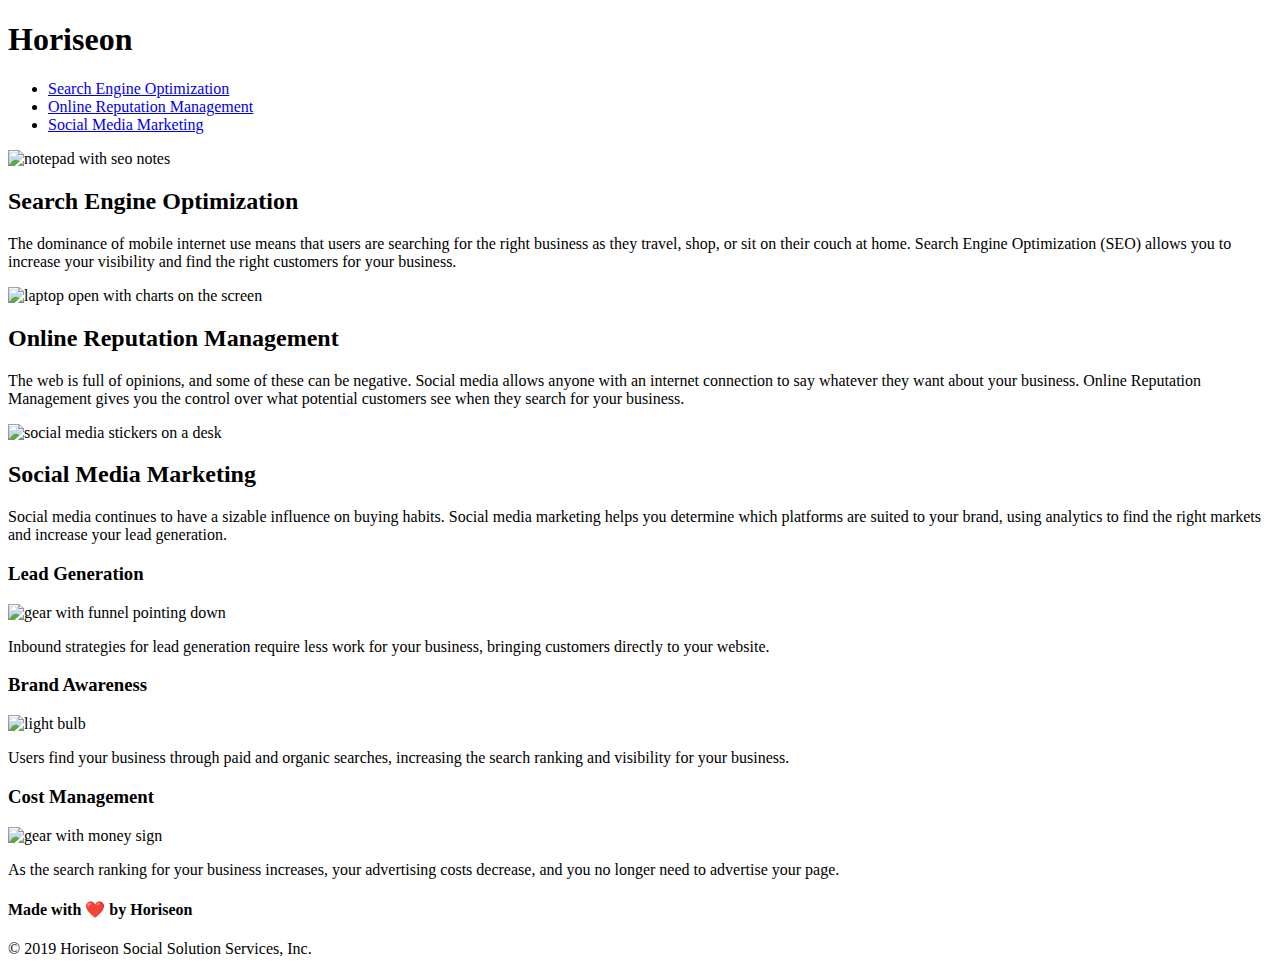
==== index.html @ 15e70eab "Rename 02-Challenge/Develop/index.html to index.html" ====
<!DOCTYPE html>
<html lang="en-us">

<head>
    <meta charset="UTF-8" />
    <link rel="stylesheet" href="./assets/css/style.css">
    <title>Hoeriseon Home Page</title>
    
</head>

<body>
    <header>
        <h1>Hori<span class="seo">seo</span>n</h1>
        <nav>
            <ul>
                <li>
                    <a href="#search-engine-optimization">Search Engine Optimization</a>
                </li>
                <li>
                    <a href="#online-reputation-management">Online Reputation Management</a>
                </li>
                <li>
                    <a href="#social-media-marketing">Social Media Marketing</a>
                </li>
            </ul>
        </nav>
    </header>
    <section class="hero"></section>
    <main>
    <section class="content">
        <div id="search-engine-optimization">
            <img src="./assets/images/search-engine-optimization.jpg" alt="notepad with seo notes" class="float-left" />
            <h2>Search Engine Optimization</h2>
            <p>
                The dominance of mobile internet use means that users are searching for the right business as they travel, shop, or sit on their couch at home. Search Engine Optimization (SEO) allows you to increase your visibility and find the right customers for your business.
            </p>
        </div>
        <div id="online-reputation-management">
            <img src="./assets/images/online-reputation-management.jpg" alt="laptop open with charts on the screen" class="float-right" />
            <h2>Online Reputation Management</h2>
            <p>
                The web is full of opinions, and some of these can be negative. Social media allows anyone with an internet connection to say whatever they want about your business. Online Reputation Management gives you the control over what potential customers see when they search for your business.
            </p>
        </div>
        <div id="social-media-marketing">
            <img src="./assets/images/social-media-marketing.jpg" alt="social media stickers on a desk" class="float-left" />
            <h2>Social Media Marketing</h2>
            <p>
                Social media continues to have a sizable influence on buying habits. Social media marketing helps you determine which platforms are suited to your brand, using analytics to find the right markets and increase your lead generation.
            </p>
        </div>
    </section>
    <section class="benefits">
        <div id="benefit-lead">
            <h3>Lead Generation</h3>
            <img src="./assets/images/lead-generation.png" alt="gear with funnel pointing down"/>
            <p>
                Inbound strategies for lead generation require less work for your business, bringing customers directly to your website.
            </p>
        </div>
        <div id="benefit-brand">
            <h3>Brand Awareness</h3>
            <img src="./assets/images/brand-awareness.png" alt="light bulb" />
            <p>
                Users find your business through paid and organic searches, increasing the search ranking and visibility for your business.
            </p>
        </div>
        <div id="benefit-cost">
            <h3>Cost Management</h3>
            <img src="./assets/images/cost-management.png" alt="gear with money sign"/>
            <p>
                As the search ranking for your business increases, your advertising costs decrease, and you no longer need to advertise your page.
            </p>
        </div>
    </section>
    </main>
    <footer>
        <h4>Made with ❤️️ by Horiseon</h4>
        <p>
            &copy; 2019 Horiseon Social Solution Services, Inc.
        </p>
    </footer>
</body>

</html>
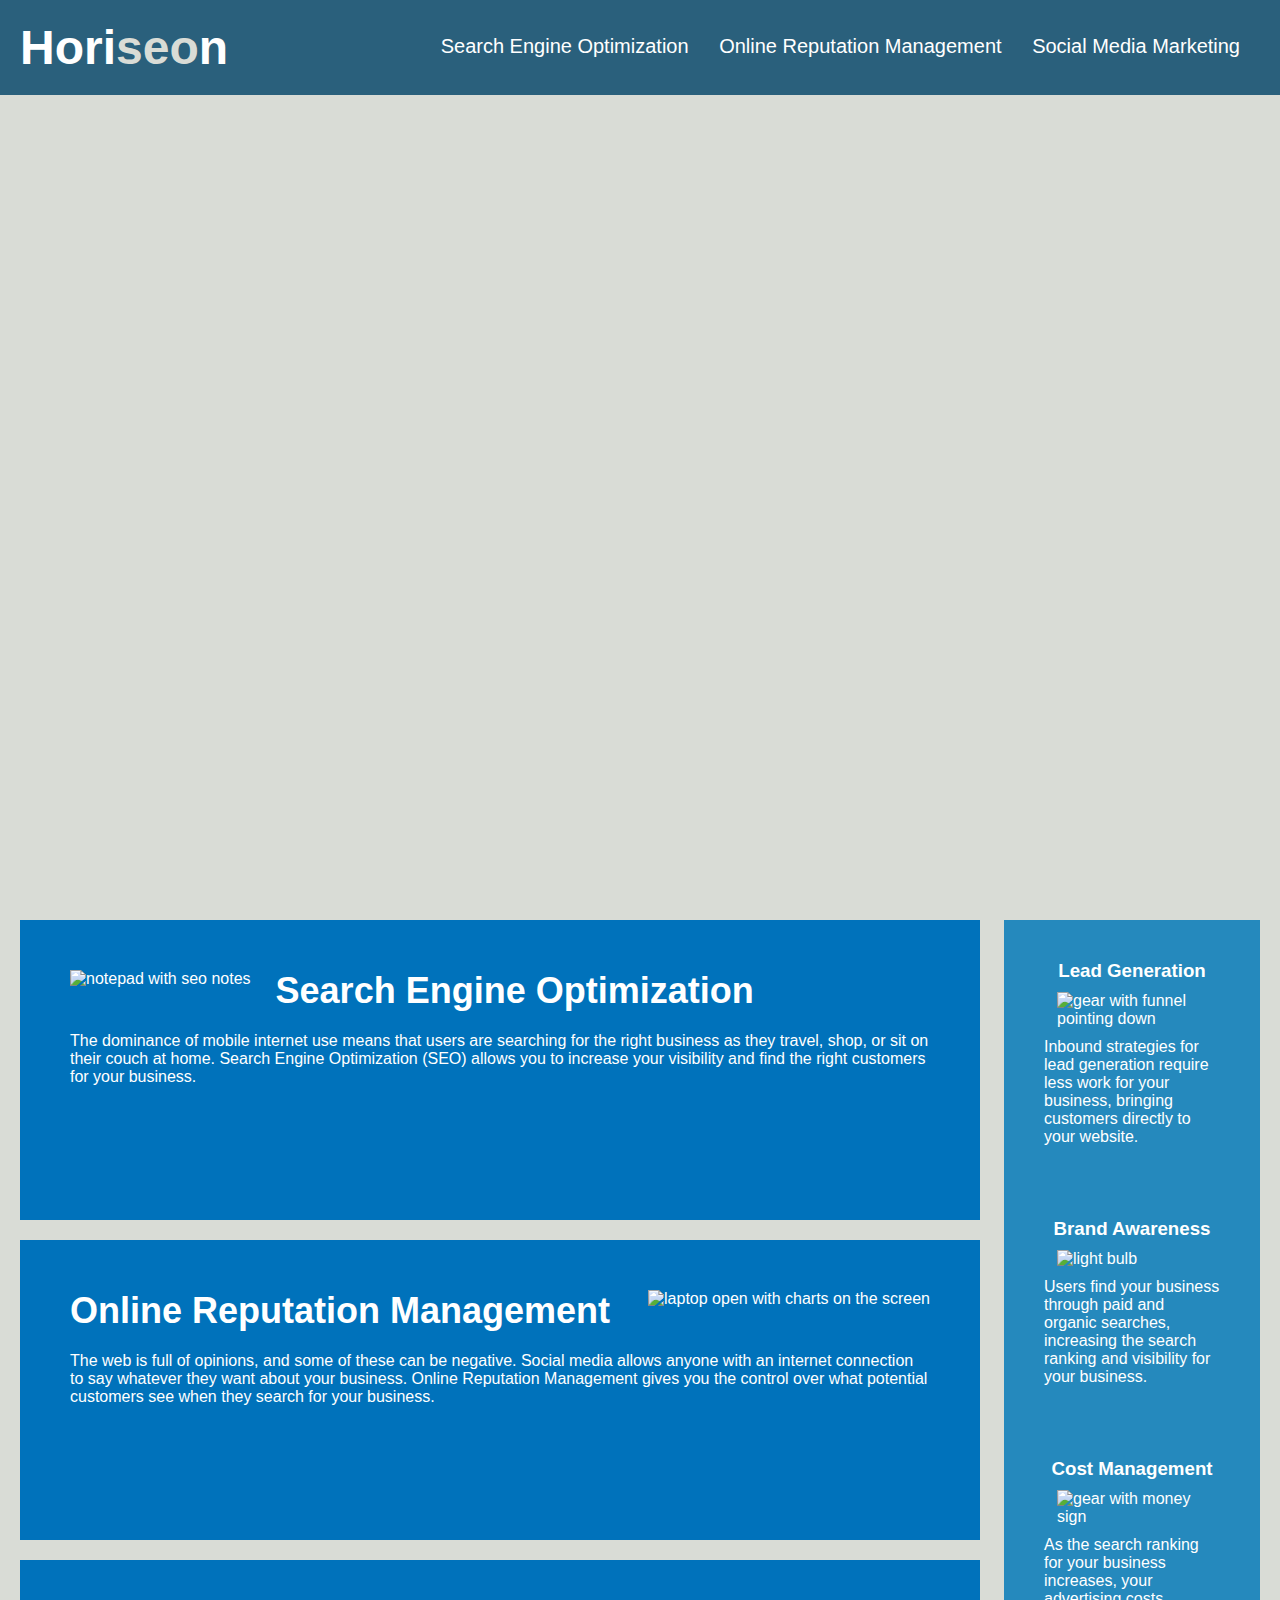
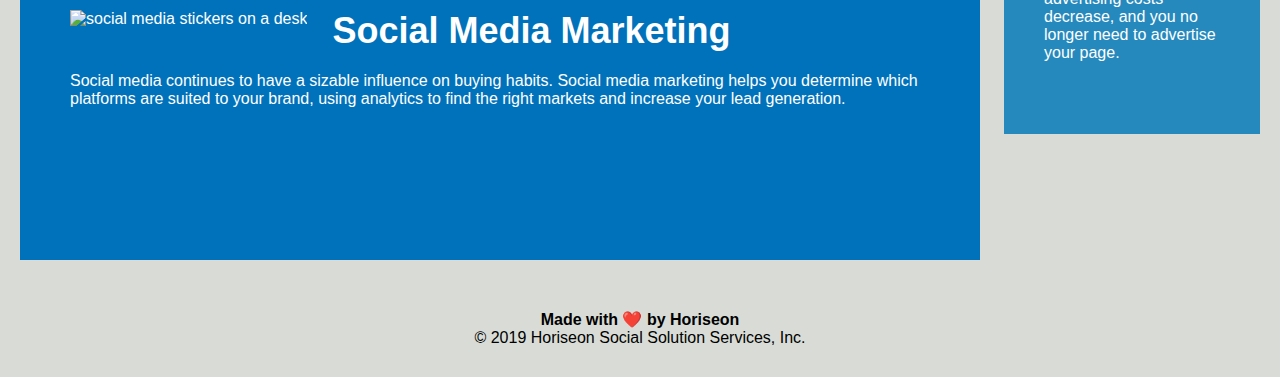
==== commit de9c6497: "Update index.html" ====
--- a/index.html
+++ b/index.html
@@ -3,7 +3,7 @@
 
 <head>
     <meta charset="UTF-8" />
-    <link rel="stylesheet" href="./assets/css/style.css">
+    <link rel="stylesheet" type="text/css" href="02-Challenge/Develop/assets/css/style.css">
     <title>Hoeriseon Home Page</title>
     
 </head>
--- a/02-Challenge/Develop/assets/css/style.css
+++ b/02-Challenge/Develop/assets/css/style.css
@@ -0,0 +1,151 @@
+/*the margin causing there to be no space between the outside of our content and the background */
+/*box sizing is set to border box so that our boxes display parallel and gives our boxes width and height regardless of if we set them*/
+* {
+    box-sizing: border-box;
+    padding: 0;
+    margin: 0;
+}
+
+/* setting our entire  body to one background color */
+body {
+    background-color: #d9dcd6;
+}
+
+/*this is setting our padding and our background color for our navigation bar and is applying multiple applying font options in case our first choice doest run*/
+header {
+    padding: 20px;
+    font-family: 'Trebuchet MS', 'Lucida Sans Unicode', 'Lucida Grande', 'Lucida Sans', Arial, sans-serif;
+    background-color: #2a607c;
+    color: #ffffff;
+}
+
+/*this is setting our header title and navigation side by side and applying a font size*/
+header h1 {
+    display: inline-block;
+    font-size: 48px;
+}
+
+/* turns the words seo grey  */
+header h1 .seo {
+    color: #d9dcd6;
+}
+
+header nav {
+    padding-top: 15px;/* puts space between the top of the page and the list items */
+    margin-right: 20px;/* puts space on the left side of the list items */
+    float: right;/*makes our list element float to the right of container*/
+    font-family: 'Gill Sans', 'Gill Sans MT', Calibri, 'Trebuchet MS', sans-serif;/*is applying multiple applying font options in case our first choice doest run*/
+    font-size: 20px;
+}
+
+/* sets the style type to a default */
+header nav ul {
+    list-style-type: none; 
+}
+
+header nav ul li {
+    display: inline-block;/*setting our list elements side by side */
+    margin-left: 25px; /* puts space to the right of the lists */
+}
+
+
+a {
+    color: #ffffff; /*sets our text color to white*/
+    text-decoration: none; /*gets rid of our underline*/
+}
+
+/*sets the font of our text to 16px*/
+p {
+    font-size: 16px;
+}
+
+/*sets our background image and dimentions*/
+.hero { 
+    height: 800px;
+    width: 100%;
+    margin-bottom: 25px;
+    background-image: url("../images/digital-marketing-meeting.jpg"); /*gives our image a source*/
+    background-size: cover; /*Scales the image (while preserving its ratio) to the smallest possible size to fill the container */
+    background-position: center; /*centers our image*/
+}
+
+/*makes our image float to the left of container*/
+.float-left {
+    float: left; 
+    margin-right: 25px; /* puts space on the left side of the paragraph */
+}
+
+/*makes our image float to the right of container*/
+.float-right {
+    float: right;
+    margin-left: 25px;/* puts space on the left side of the paragraph */
+}
+
+.content {
+    width: 75%;
+    display: inline-block; /*generates box elements with no line break or space before or after the element*/
+    margin-left: 20px; /* puts space on the left side of the paragraph */
+}
+
+.benefits {
+    margin-right: 20px;/* puts space on the right side of the element */
+    padding: 20px;
+    clear: both; /*used to specify that which side of floating elements are not allowed to float. */
+    float: right; 
+    width: 20%;
+    height: 100%;
+    font-family: 'Gill Sans', 'Gill Sans MT', Calibri, 'Trebuchet MS', sans-serif;
+    background-color: #2589bd;
+}
+
+#benefit-lead, #benefit-brand, #benefit-cost {
+    margin-bottom: 32px;
+    padding: 20px;
+    color: #ffffff;
+}
+
+
+/* puts space on the bottom of the element, also aligns our content */
+#benefit-lead h3, #benefit-brand h3, #benefit-cost h3 {
+    margin-bottom: 10px;
+    text-align: center;
+}
+
+ /*isolates our box element and centers our image within 10px all around*/
+#benefit-lead img, #benefit-brand img, #benefit-cost img {
+    display: block;
+    margin: 10px auto;
+    max-width: 150px;
+}
+
+/*sets the color of our div containers to blue and provedes them with font, text, color,margin, and padding*/
+#search-engine-optimization, #online-reputation-management, #social-media-marketing {
+    margin-bottom: 20px;
+    padding: 50px;
+    height: 300px;
+    font-family: 'Gill Sans', 'Gill Sans MT', Calibri, 'Trebuchet MS', sans-serif;
+    background-color: #0072bb;
+    color: #ffffff;
+}
+
+/*gives the images in our containers  a max height*/
+#search-engine-optimization img, #online-reputation-management img, #social-media-marketing img {
+    max-height: 200px;
+}
+/*centers our h2 titles and gives margin at the bottom of the h2 to seperate from the paragraph  */
+#search-engine-optimization h2, #online-reputation-management h2, #social-media-marketing h2 {
+    margin-bottom: 20px;
+    font-size: 36px;
+}
+/*sets the font and padding for the footer and aligns our text to the center */
+footer {
+    padding: 30px;
+    clear: both;
+    font-family: 'Trebuchet MS', 'Lucida Sans Unicode', 'Lucida Grande', 'Lucida Sans', Arial, sans-serif;
+    text-align: center;
+}
+
+/*gives he text in our footer a size command*/
+footer h2 {
+    font-size: 20px;
+}
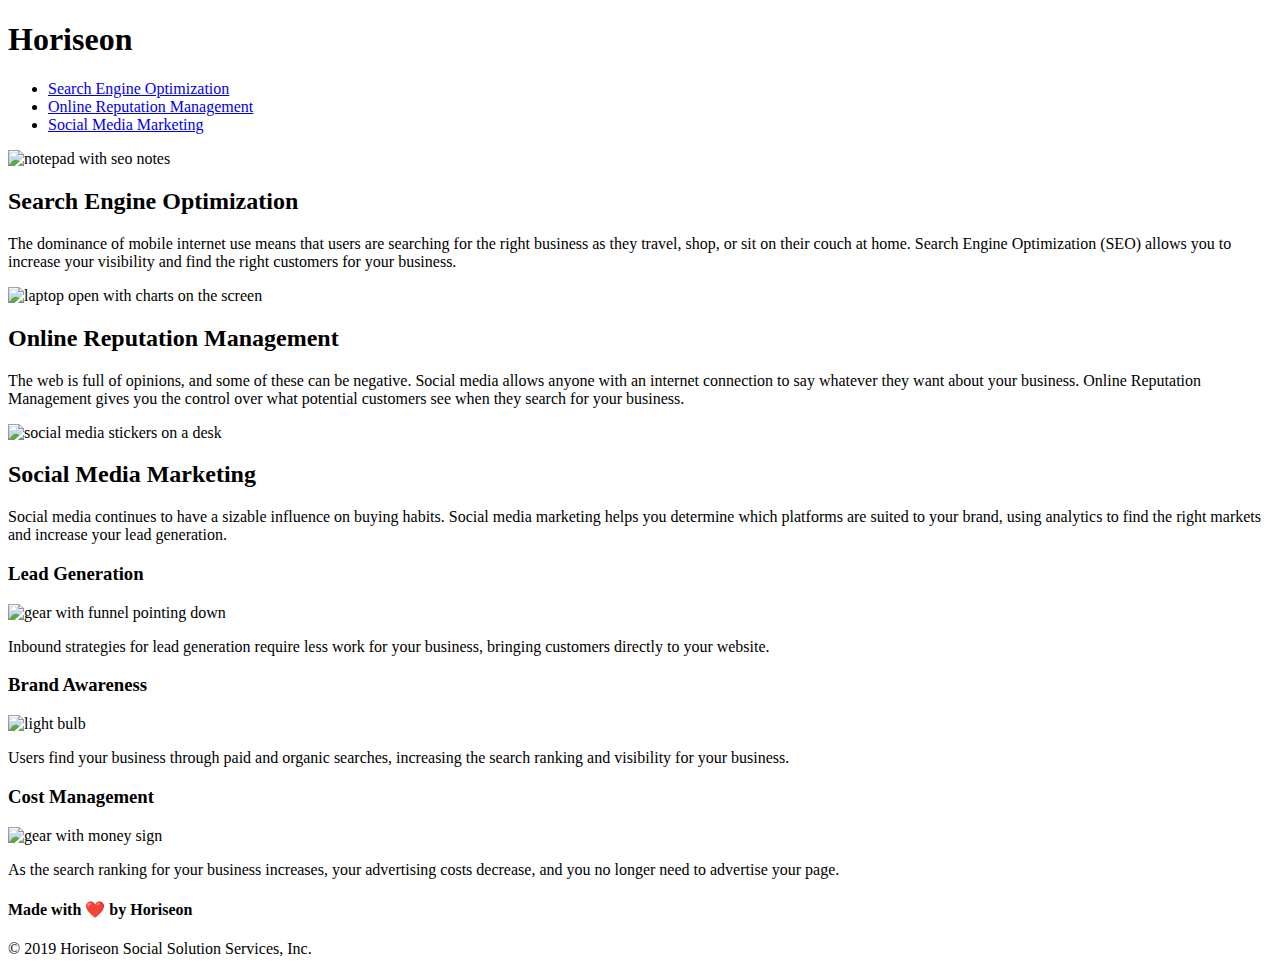
==== commit 094e81e3: "Rename Develop/index.html to index.html" ====
--- a/index.html
+++ b/index.html
@@ -3,7 +3,7 @@
 
 <head>
     <meta charset="UTF-8" />
-    <link rel="stylesheet" type="text/css" href="02-Challenge/Develop/assets/css/style.css">
+    <link rel="stylesheet" type="text/css" href="style.css">
     <title>Hoeriseon Home Page</title>
     
 </head>
